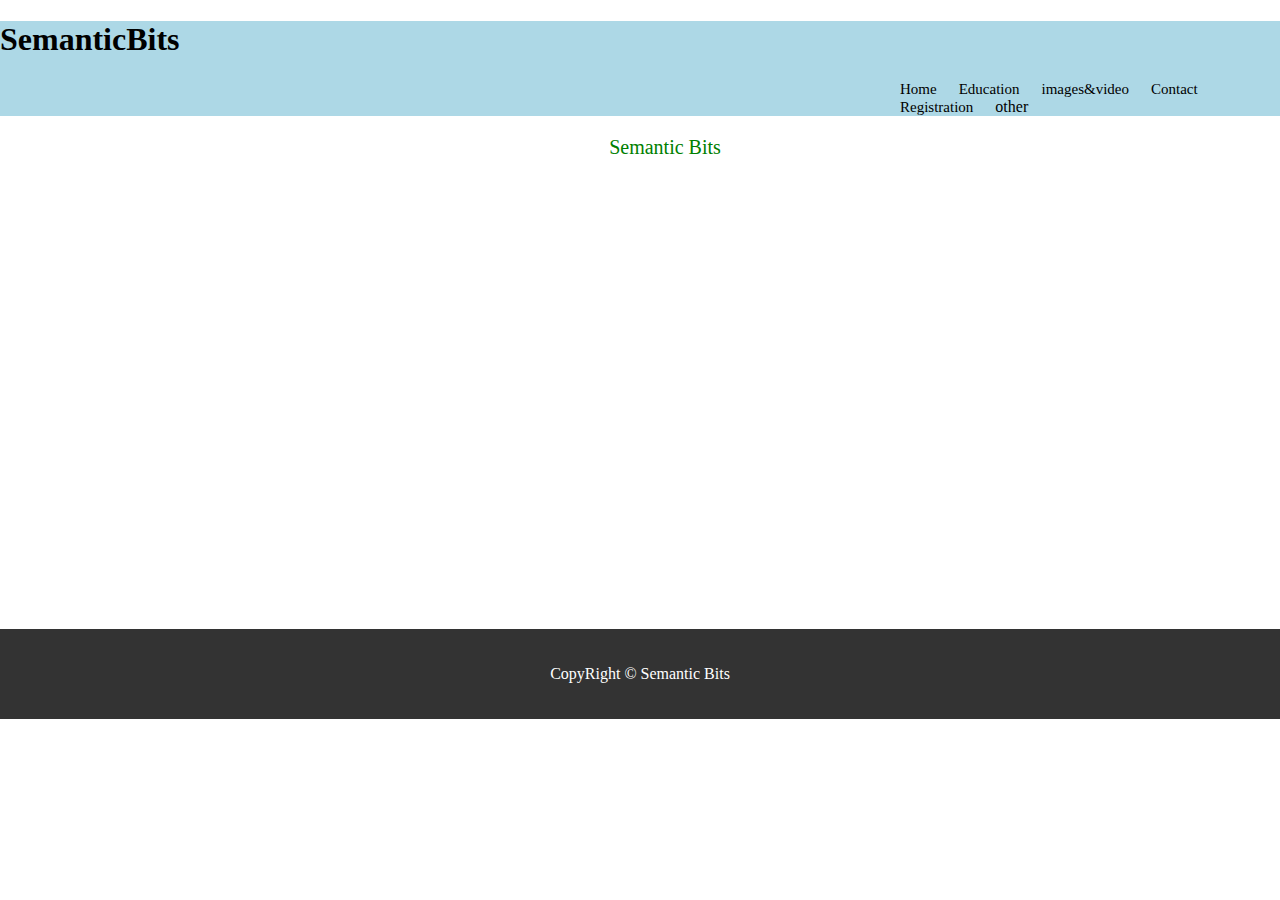
==== webexam/web-test-app/index.html @ b6110162 "all web exam files were here" ====
<!DOCTYPE html>
<html>
<head>
	<title>hemanth.in</title>
	<link rel="stylesheet" type="text/css" href="css/index.css">
	   <script src="js/index.js"></script>
	   <script type="text/javascript">
	   	function myFunction() {
 		 alert("Page is loaded");
		}
	   </script>
</head>
<body onload="change()">
	<header id="main-header">
		<div class="container">
			<h1>SemanticBits</h1>
			<nav id="navbar">
				<div class="container">
					<ul>
						<li><a href="#">Home</a></li>
						<li><a href="#">Education</a></li>
						<li><a href="#">images&video</a></li>
						<li><a href="#">Contact</a></li>
						<li><a href="register.html" id="regclick" onclick="">Registration</a></li>
						<li>other</li>
					</ul>
				</div>
			</nav>	
		</div>
	</header>
	<div>
	<p id="tit-chang" style="text-align: center;color: green; font-size: 20px; margin-left: 50px;">Semantic Bits</p>
	</div>
	<footer id="main-footer">
		<p>CopyRight &copy; Semantic Bits</p>
	</footer>
</body>
</html>
---- webexam/web-test-app/css/index.css ----
body{
	margin: 0;
}

#main-header{
	background-color: lightblue;

}

#navbar ul{
	padding-left:  900px; 
	list-style: 0;
}

#navbar li{
	display: inline;
}

#navbar a{

	color: black;
	text-decoration: none;
	padding-right:  18px;
	font-size: 15px;
}

#main-footer{
	background-color: #333;
	text-align: center;
	color: #fff;
	padding :20px;
	margin-bottom: 0px;
	margin-top: 470px;
}
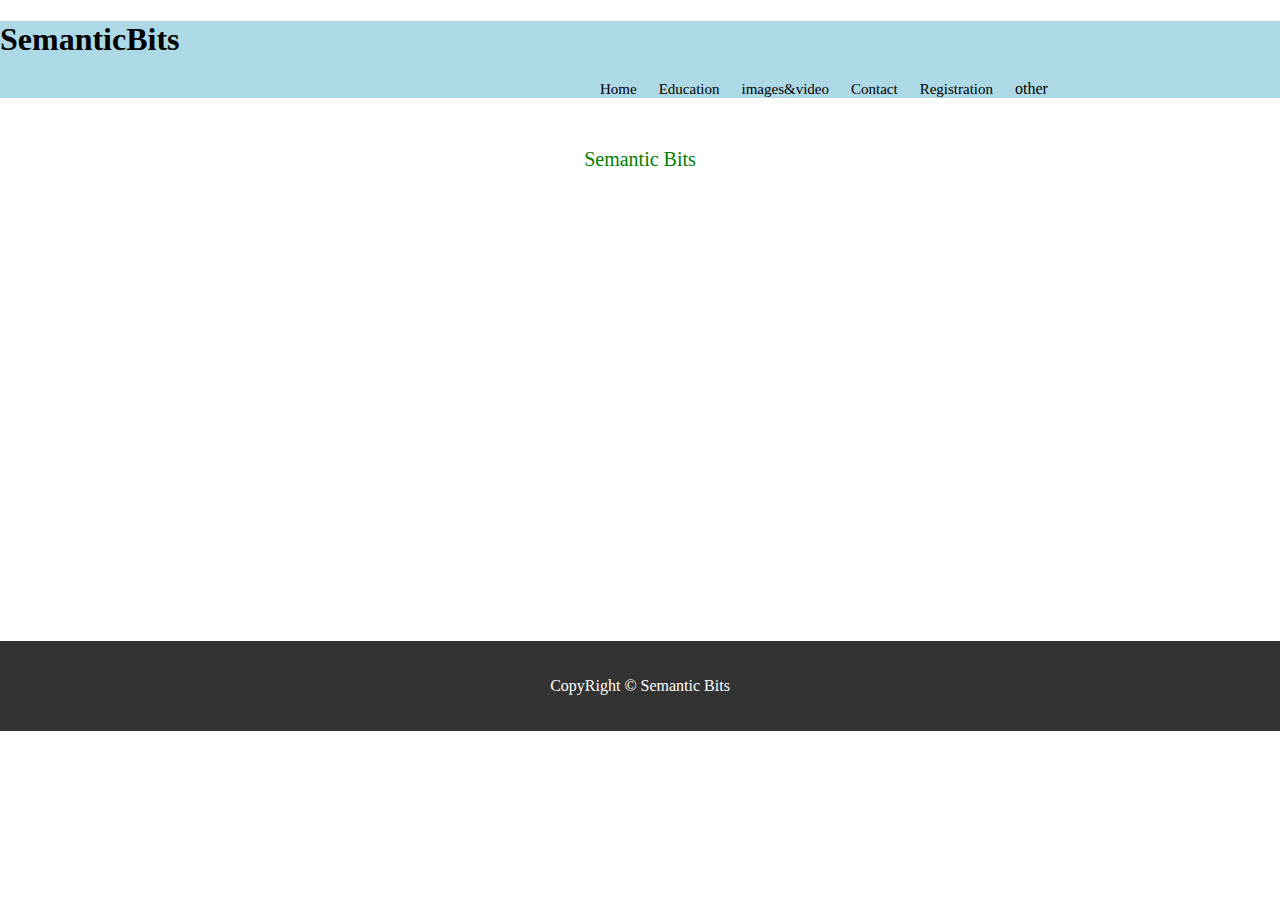
==== commit 50acf65d: "all web exam files were here" ====
--- a/webexam/web-test-app/index.html
+++ b/webexam/web-test-app/index.html
@@ -3,12 +3,7 @@
 <head>
 	<title>hemanth.in</title>
 	<link rel="stylesheet" type="text/css" href="css/index.css">
-	   <script src="js/index.js"></script>
-	   <script type="text/javascript">
-	   	function myFunction() {
- 		 alert("Page is loaded");
-		}
-	   </script>
+	<script src="js/index.js"></script>
 </head>
 <body onload="change()">
 	<header id="main-header">
@@ -29,7 +24,7 @@
 		</div>
 	</header>
 	<div>
-	<p id="tit-chang" style="text-align: center;color: green; font-size: 20px; margin-left: 50px;">Semantic Bits</p>
+	<p id="tit-chang" style="text-align: center;color: green; font-size: 20px; margin: 50px;">Semantic Bits</p>
 	</div>
 	<footer id="main-footer">
 		<p>CopyRight &copy; Semantic Bits</p>
--- a/webexam/web-test-app/css/index.css
+++ b/webexam/web-test-app/css/index.css
@@ -1,15 +1,14 @@
 
 body{
-	margin: 0;
+	margin: auto;
 }
-
 #main-header{
 	background-color: lightblue;
 
 }
 
 #navbar ul{
-	padding-left:  900px; 
+	padding-left:  600px; 
 	list-style: 0;
 }
 
@@ -28,7 +27,7 @@
 #main-footer{
 	background-color: #333;
 	text-align: center;
-	color: #fff;
+	color: white;
 	padding :20px;
 	margin-bottom: 0px;
 	margin-top: 470px;
